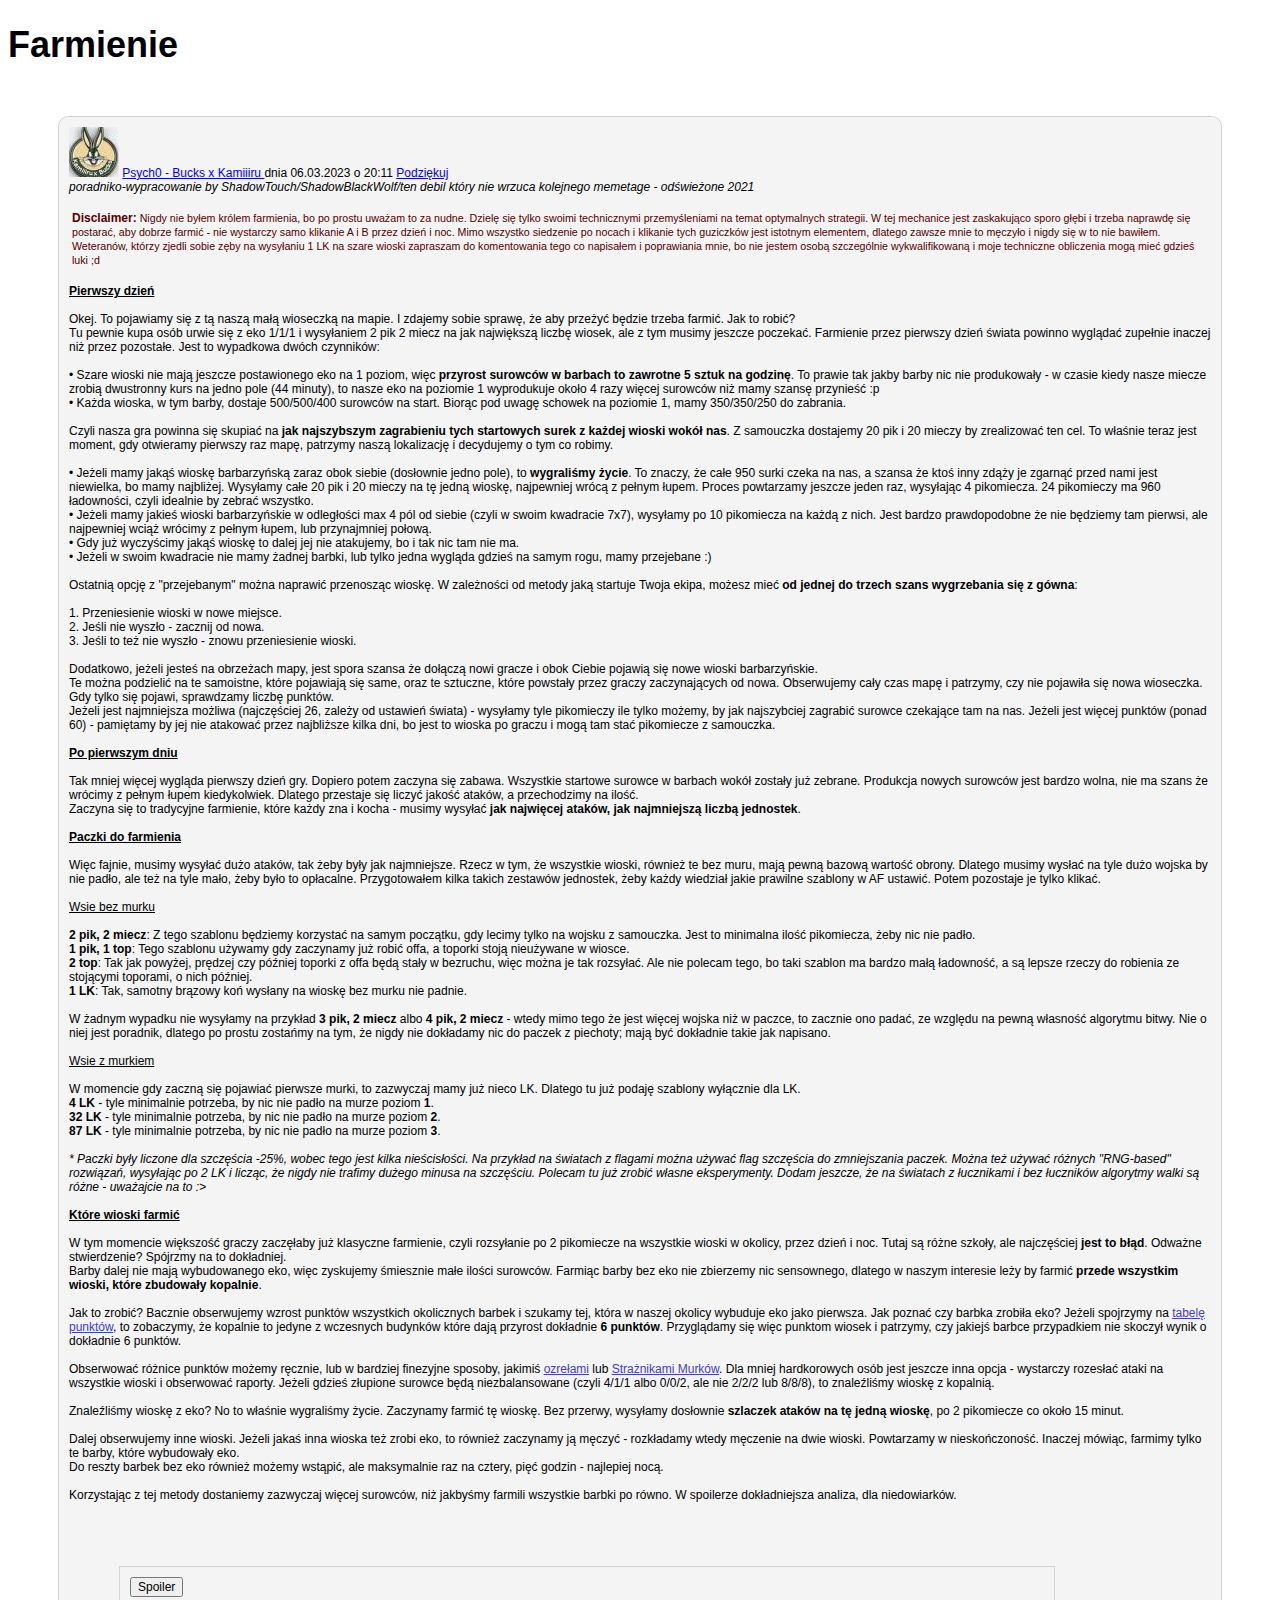
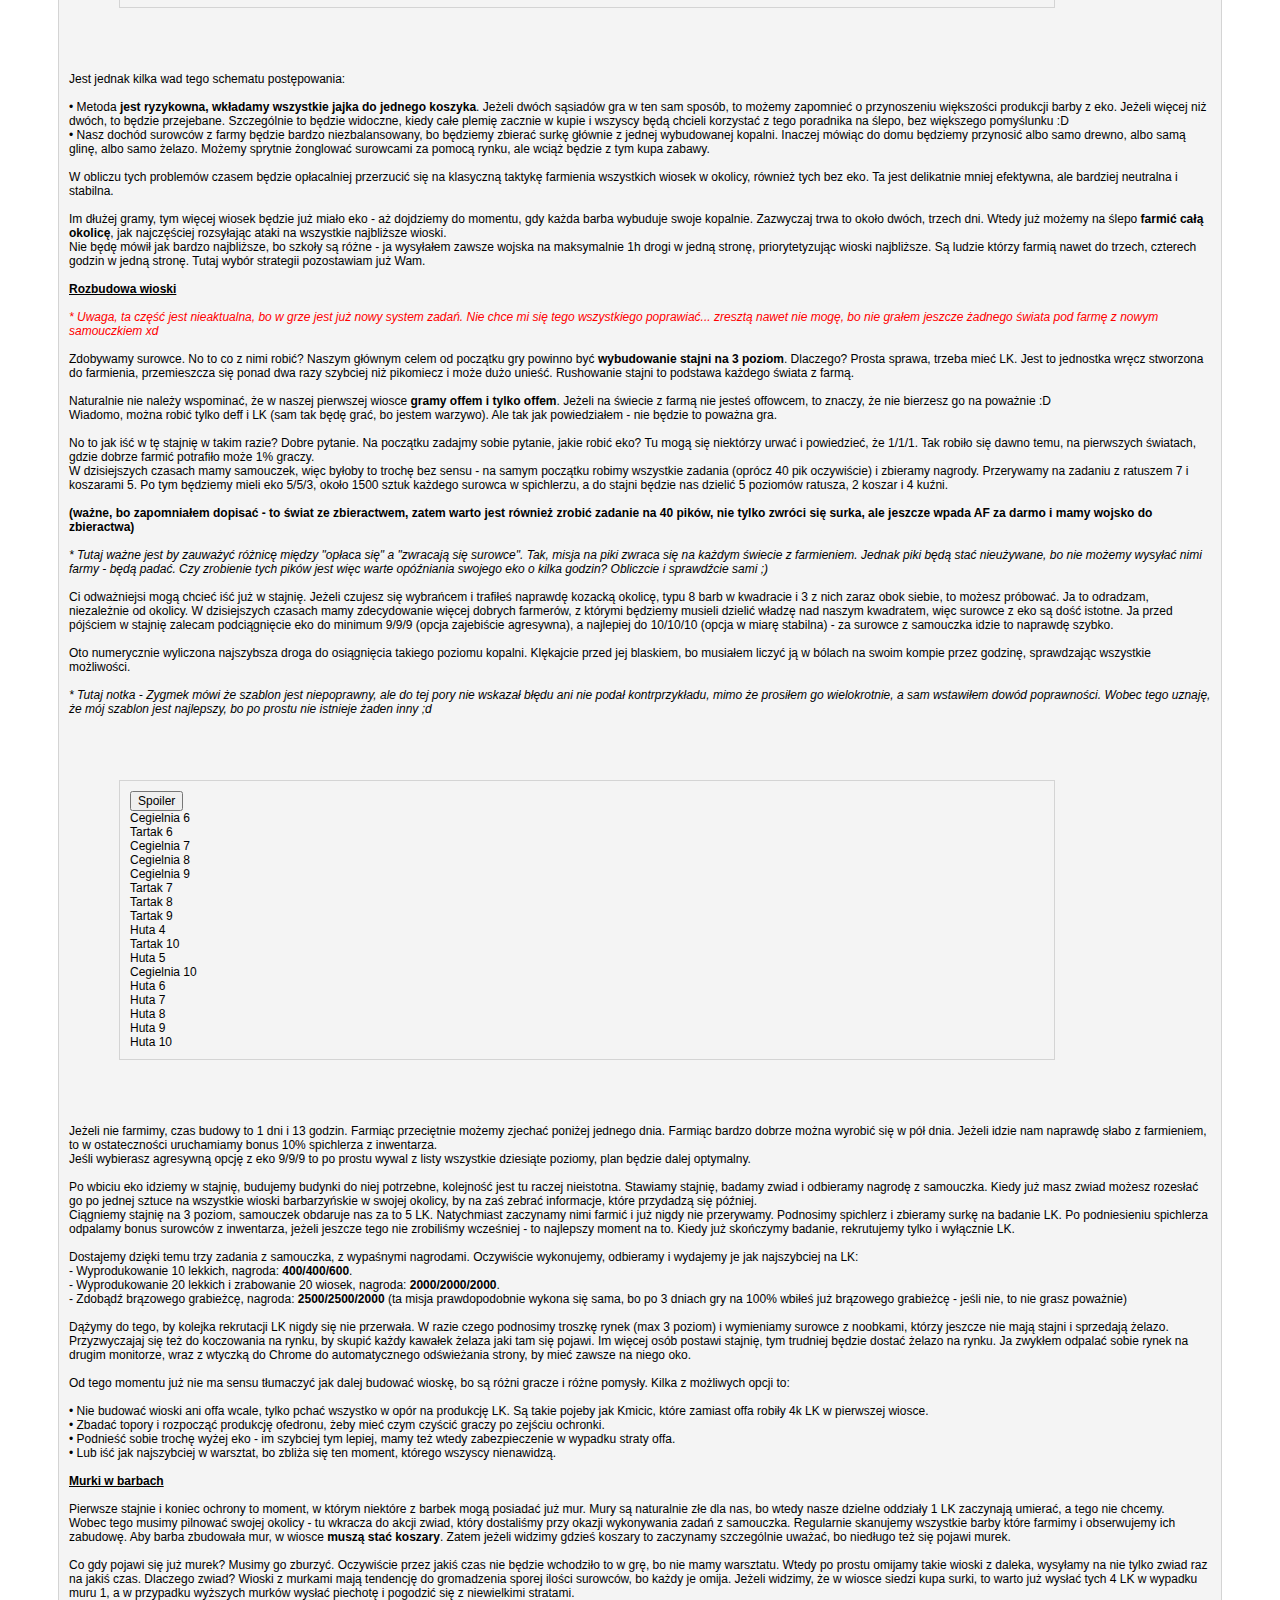
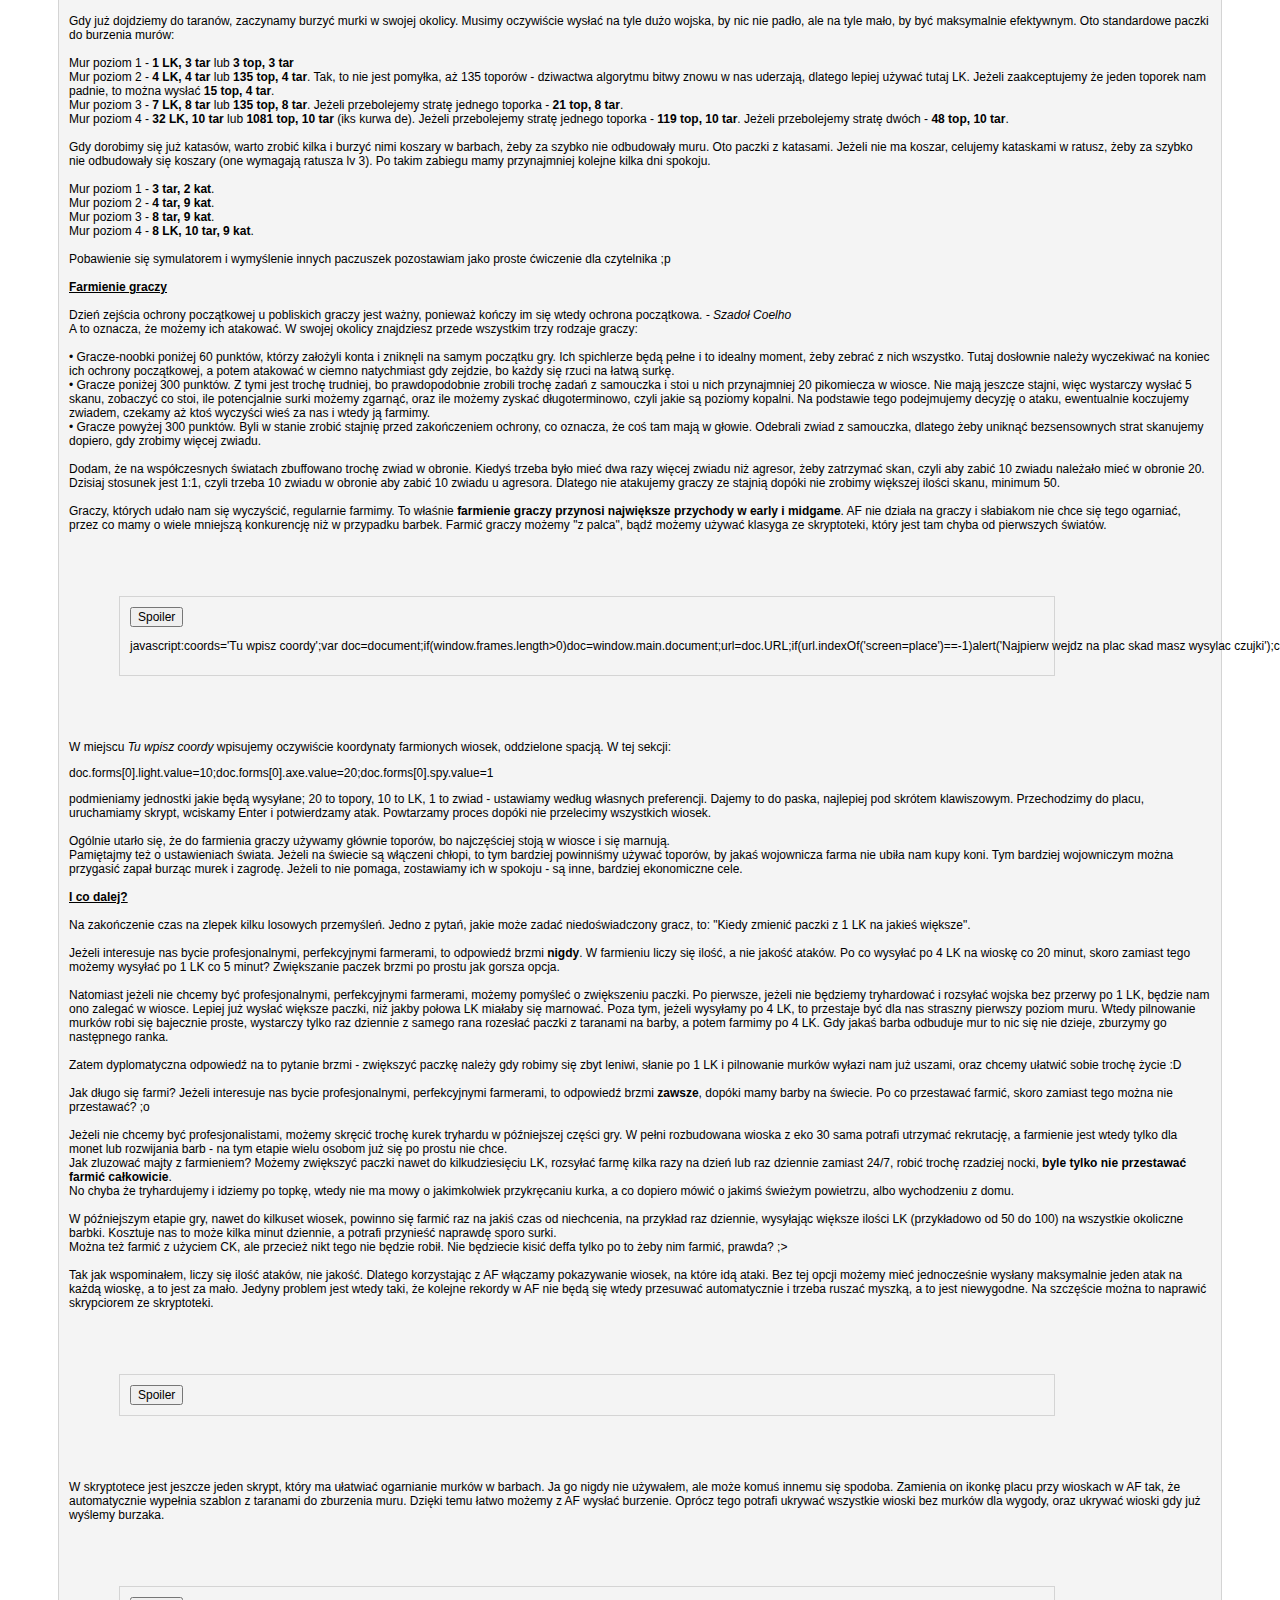
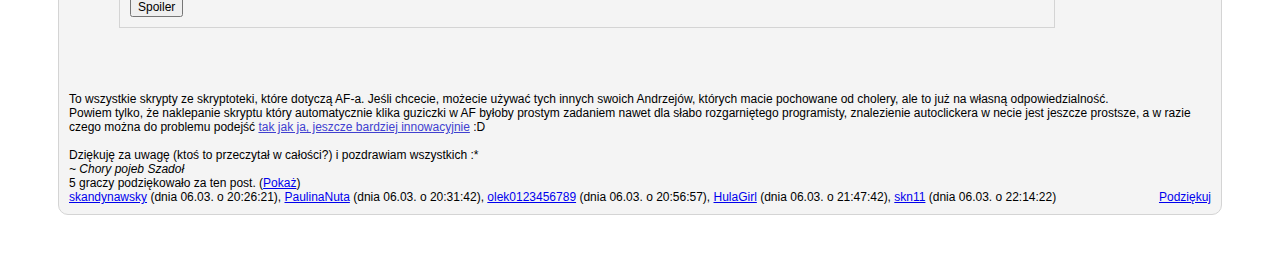
==== farmienie.html @ e1f697ee "kradzione" ====
<!DOCTYPE html>
<html
	class=" js flexbox history draganddrop borderimage textshadow cssanimations localstorage sessionstorage filereader json performance">

<head>


	<style>
		h1 {
			font-size: 36px;
		}

		* {
			font-family: Verdana, Arial, Helvetica, sans-serif;
			font-size: 12px;
		}

		.post {
			margin: 0px 0px 10px 0px;
			padding: 0px;
			border: 1px solid #d4d4d4;
			background-color: #f4f4f4;
			margin: 50px;
			padding: 10px;
			border-radius: 10px;
		}

		.spoiler {
			margin: 0px 0px 10px 0px;
			padding: 0px;
			border: 1px solid #d4d4d4;
			background-color: #f4f4f4;
			margin: 50px;
			padding: 10px;
			width: 80%;
			overflow-wrap: break-word;
		}

		@media only screen and (max-width: 600px) {
			* {
				font-family: Verdana, Arial, Helvetica, sans-serif;
				font-size: 12px;
			}

			.post {
				margin: 0px 0px 10px 0px;
				padding: 0px;
				border: 1px solid #d4d4d4;
				background-color: #f4f4f4;
				margin: 5px;
				padding: 1px;
				border-radius: 10px;
				word-wrap: break-word;
			}
	</style>

	<script>
		function toggle_spoiler(e) { var t = e.parentNode.getElementsByTagName("div")[0].getElementsByTagName("span")[0].style.display; e.parentNode.getElementsByTagName("div")[0].getElementsByTagName("span")[0].style.display = "none" == t ? "block" : "none" }
	</script>

	<h1>Farmienie</h1>

	<div class="post"><a name="9807"></a>
		<div class="igmline">
			<span class="postheader_left">
				<img src="farmienie_files/591762_thumb.jpg" alt="" class="userimage-tiny">
				<a href="https://pl187.plemiona.pl/game.php?village=13836&amp;screen=info_player&amp;id=848955783"
					target="_blank">
					Psych0 - Bucks x Kamiiiru
				</a> <span class="igmline-date">dnia 06.03.2023 o 20:11</span>
			</span>
			<span class="postheader_right">

				<a
					href="https://pl187.plemiona.pl/game.php?village=13836&amp;screen=forum&amp;screenmode=view_thread&amp;thread_id=1365&amp;action=thank_post&amp;post_id=9807&amp;page=0&amp;h=616a33aa&amp;h=616a33aa">Podziękuj</a>
			</span>
			<div style="clear:both;"></div>
		</div>
		<div class="text"><span style="font-size:8pt"><i>poradniko-wypracowanie by ShadowTouch/ShadowBlackWolf/ten debil
					który nie wrzuca kolejnego memetage - odświeżone 2021</i></span><br>
			<br>
			<table class="vis bbcodetable">
				<tbody>
					<tr>
						<td><span style="color: rgb(85, 0, 0); --darkreader-inline-color: #a4a19b;"
								data-darkreader-inline-color=""><span style="font-size:8pt"><b>Disclaimer:</b>
									Nigdy nie byłem królem farmienia, bo po prostu uważam to za nudne.
									Dzielę się tylko swoimi technicznymi przemyśleniami na temat optymalnych
									strategii. W tej mechanice jest zaskakująco sporo głębi i trzeba
									naprawdę się postarać, aby dobrze farmić - nie wystarczy samo klikanie A
									i B przez dzień i noc. Mimo wszystko siedzenie po nocach i klikanie
									tych guziczków jest istotnym elementem, dlatego zawsze mnie to męczyło i
									nigdy się w to nie bawiłem.<br>
									Weteranów, którzy zjedli sobie zęby na wysyłaniu 1 LK na szare wioski
									zapraszam do komentowania tego co napisałem i poprawiania mnie, bo nie
									jestem osobą szczególnie wykwalifikowaną i moje techniczne obliczenia
									mogą mieć gdzieś luki ;d</span></span></td>
					</tr>
				</tbody>
			</table><br>
			<b><u>Pierwszy dzień</u></b><br>
			<br>
			Okej. To pojawiamy się z tą naszą małą wioseczką na mapie. I zdajemy
			sobie sprawę, że aby przeżyć będzie trzeba farmić. Jak to robić?<br>
			Tu pewnie kupa osób urwie się z eko 1/1/1 i wysyłaniem 2 pik 2 miecz na
			jak największą liczbę wiosek, ale z tym musimy jeszcze poczekać.
			Farmienie przez pierwszy dzień świata powinno wyglądać zupełnie inaczej
			niż przez pozostałe. Jest to wypadkowa dwóch czynników:<br>
			<br>
			• Szare wioski nie mają jeszcze postawionego eko na 1 poziom, więc <b>przyrost surowców w barbach to
				zawrotne 5
				sztuk na godzinę</b>.
			To prawie tak jakby barby nic nie produkowały - w czasie kiedy nasze
			miecze zrobią dwustronny kurs na jedno pole (44 minuty), to nasze eko na
			poziomie 1 wyprodukuje około 4 razy więcej surowców niż mamy szansę
			przynieść :p<br>
			• Każda wioska, w tym barby, dostaje 500/500/400 surowców na start.
			Biorąc pod uwagę schowek na poziomie 1, mamy 350/350/250 do zabrania.<br>
			<br>
			Czyli nasza gra powinna się skupiać na <b>jak najszybszym zagrabieniu tych startowych surek z każdej wioski
				wokół nas</b>.
			Z samouczka dostajemy 20 pik i 20 mieczy by zrealizować ten cel. To
			właśnie teraz jest moment, gdy otwieramy pierwszy raz mapę, patrzymy
			naszą lokalizację i decydujemy o tym co robimy.<br>
			<br>
			• Jeżeli mamy jakąś wioskę barbarzyńską zaraz obok siebie (dosłownie jedno pole), to <b>wygraliśmy
				życie</b>.
			To znaczy, że całe 950 surki czeka na nas, a szansa że ktoś inny zdąży
			je zgarnąć przed nami jest niewielka, bo mamy najbliżej. Wysyłamy całe
			20 pik i 20 mieczy na tę jedną wioskę, najpewniej wrócą z pełnym łupem.
			Proces powtarzamy jeszcze jeden raz, wysyłając 4 pikomiecza. 24
			pikomieczy ma 960 ładowności, czyli idealnie by zebrać wszystko. <br>
			• Jeżeli mamy jakieś wioski barbarzyńskie w odległości max 4 pól od
			siebie (czyli w swoim kwadracie 7x7), wysyłamy po 10 pikomiecza na każdą
			z nich. Jest bardzo prawdopodobne że nie będziemy tam pierwsi, ale
			najpewniej wciąż wrócimy z pełnym łupem, lub przynajmniej połową.<br>
			• Gdy już wyczyścimy jakąś wioskę to dalej jej nie atakujemy, bo i tak nic tam nie ma.<br>
			• Jeżeli w swoim kwadracie nie mamy żadnej barbki, lub tylko jedna wygląda gdzieś na samym rogu, mamy
			przejebane
			:)<br>
			<br>
			Ostatnią opcję z "przejebanym" można naprawić przenosząc wioskę. W zależności od metody jaką startuje Twoja
			ekipa, możesz mieć <b>od jednej do trzech szans wygrzebania się z gówna</b>:<br>
			<br>
			1. Przeniesienie wioski w nowe miejsce.<br>
			2. Jeśli nie wyszło - zacznij od nowa.<br>
			3. Jeśli to też nie wyszło - znowu przeniesienie wioski.<br>
			<br>
			Dodatkowo, jeżeli jesteś na obrzeżach mapy, jest spora szansa że dołączą
			nowi gracze i obok Ciebie pojawią się nowe wioski barbarzyńskie.<br>
			Te można podzielić na te samoistne, które pojawiają się same, oraz te
			sztuczne, które powstały przez graczy zaczynających od nowa. Obserwujemy
			cały czas mapę i patrzymy, czy nie pojawiła się nowa wioseczka. Gdy
			tylko się pojawi, sprawdzamy liczbę punktów.<br>
			Jeżeli jest najmniejsza możliwa (najczęściej 26, zależy od ustawień
			świata) - wysyłamy tyle pikomieczy ile tylko możemy, by jak najszybciej
			zagrabić surowce czekające tam na nas. Jeżeli jest więcej punktów (ponad
			60) - pamiętamy by jej nie atakować przez najbliższe kilka dni, bo jest
			to wioska po graczu i mogą tam stać pikomiecze z samouczka.<br>
			<br>
			<b><u>Po pierwszym dniu</u></b><br>
			<br>
			Tak mniej więcej wygląda pierwszy dzień gry. Dopiero potem zaczyna się
			zabawa. Wszystkie startowe surowce w barbach wokół zostały już zebrane.
			Produkcja nowych surowców jest bardzo wolna, nie ma szans że wrócimy z
			pełnym łupem kiedykolwiek. Dlatego przestaje się liczyć jakość ataków, a
			przechodzimy na ilość.<br>
			Zaczyna się to tradycyjne farmienie, które każdy zna i kocha - musimy wysyłać <b>jak najwięcej ataków, jak
				najmniejszą liczbą jednostek</b>.<br>
			<br>
			<b><u>Paczki do farmienia</u></b><br>
			<br>
			Więc fajnie, musimy wysyłać dużo ataków, tak żeby były jak najmniejsze.
			Rzecz w tym, że wszystkie wioski, również te bez muru, mają pewną bazową
			wartość obrony. Dlatego musimy wysłać na tyle dużo wojska by nie padło,
			ale też na tyle mało, żeby było to opłacalne. Przygotowałem kilka
			takich zestawów jednostek, żeby każdy wiedział jakie prawilne szablony w
			AF ustawić. Potem pozostaje je tylko klikać.<br>
			<br>
			<u>Wsie bez murku</u><br>
			<br>
			<b>2 pik, 2 miecz</b>: Z tego szablonu będziemy korzystać na samym
			początku, gdy lecimy tylko na wojsku z samouczka. Jest to minimalna
			ilość pikomiecza, żeby nic nie padło.<br>
			<b>1 pik, 1 top</b>: Tego szablonu używamy gdy zaczynamy już robić offa, a toporki stoją nieużywane w
			wiosce.<br>
			<b>2 top</b>: Tak jak powyżej, prędzej czy później toporki z offa będą
			stały w bezruchu, więc można je tak rozsyłać. Ale nie polecam tego, bo
			taki szablon ma bardzo małą ładowność, a są lepsze rzeczy do robienia ze
			stojącymi toporami, o nich później.<br>
			<b>1 LK</b>: Tak, samotny brązowy koń wysłany na wioskę bez murku nie padnie.<br>
			<br>
			W żadnym wypadku nie wysyłamy na przykład <b>3 pik, 2 miecz</b> albo <b>4 pik, 2 miecz</b>
			- wtedy mimo tego że jest więcej wojska niż w paczce, to zacznie ono
			padać, ze względu na pewną własność algorytmu bitwy. Nie o niej jest
			poradnik, dlatego po prostu zostańmy na tym, że nigdy nie dokładamy nic
			do paczek z piechoty; mają być dokładnie takie jak napisano. <br>
			<br>
			<u>Wsie z murkiem</u><br>
			<br>
			W momencie gdy zaczną się pojawiać pierwsze murki, to zazwyczaj mamy już
			nieco LK. Dlatego tu już podaję szablony wyłącznie dla LK.<br>
			<b>4 LK</b> - tyle minimalnie potrzeba, by nic nie padło na murze poziom <b>1</b>.<br>
			<b>32 LK</b> - tyle minimalnie potrzeba, by nic nie padło na murze poziom <b>2</b>.<br>
			<b>87 LK</b> - tyle minimalnie potrzeba, by nic nie padło na murze poziom <b>3</b>.<br>
			<br>
			<span style="font-size:8pt"><i>* Paczki były liczone dla szczęścia -25%,
					wobec tego jest kilka nieścisłości. Na przykład na światach z flagami
					można używać flag szczęścia do zmniejszania paczek. Można też używać
					różnych "RNG-based" rozwiązań, wysyłając po 2 LK i licząc, że nigdy nie
					trafimy dużego minusa na szczęściu. Polecam tu już zrobić własne
					eksperymenty. Dodam jeszcze, że na światach z łucznikami i bez łuczników
					algorytmy walki są różne - uważajcie na to :&gt;</i></span><br>
			<br>
			<b><u>Które wioski farmić</u></b><br>
			<br>
			W tym momencie większość graczy zaczęłaby już klasyczne farmienie, czyli
			rozsyłanie po 2 pikomiecze na wszystkie wioski w okolicy, przez dzień i
			noc. Tutaj są różne szkoły, ale najczęściej <b>jest to błąd</b>. Odważne stwierdzenie? Spójrzmy na to
			dokładniej.<br>
			Barby dalej nie mają wybudowanego eko, więc zyskujemy śmiesznie małe
			ilości surowców. Farmiąc barby bez eko nie zbierzemy nic sensownego,
			dlatego w naszym interesie leży by farmić <b>przede wszystkim wioski, które zbudowały kopalnie</b>.<br>
			<br>
			Jak to zrobić? Bacznie obserwujemy wzrost punktów wszystkich okolicznych
			barbek i szukamy tej, która w naszej okolicy wybuduje eko jako
			pierwsza. Jak poznać czy barbka zrobiła eko? Jeżeli spojrzymy na <a
				style="color: rgb(64, 64, 208); --darkreader-inline-color: #4066aa;"
				href="https://www.plemiona.pl/page/redir?u=[base64]"
				target="_blank" referrerpolicy="no-referrer" data-darkreader-inline-color="">tabelę punktów</a>, to
			zobaczymy, że kopalnie to jedyne z wczesnych budynków które dają przyrost dokładnie <b>6 punktów</b>.
			Przyglądamy się więc punktom wiosek i patrzymy, czy jakiejś barbce przypadkiem nie skoczył wynik o dokładnie
			6
			punktów.<br>
			<br>
			Obserwować różnice punktów możemy ręcznie, lub w bardziej finezyjne sposoby, jakimiś <a
				style="color: rgb(64, 64, 208); --darkreader-inline-color: #4066aa;"
				href="https://www.plemiona.pl/page/redir?u=[base64]"
				target="_blank" referrerpolicy="no-referrer" data-darkreader-inline-color="">ozrełami</a> lub <a
				style="color: rgb(64, 64, 208); --darkreader-inline-color: #4066aa;"
				href="https://www.plemiona.pl/page/redir?u=[base64]"
				target="_blank" referrerpolicy="no-referrer" data-darkreader-inline-color="">Strażnikami Murków</a>.
			Dla mniej hardkorowych osób jest jeszcze inna opcja - wystarczy
			rozesłać ataki na wszystkie wioski i obserwować raporty. Jeżeli gdzieś
			złupione surowce będą niezbalansowane (czyli 4/1/1 albo 0/0/2, ale nie
			2/2/2 lub 8/8/8), to znaleźliśmy wioskę z kopalnią.<br>
			<br>
			Znaleźliśmy wioskę z eko? No to właśnie wygraliśmy życie. Zaczynamy farmić tę wioskę. Bez przerwy, wysyłamy
			dosłownie <b>szlaczek ataków na tę jedną wioskę</b>, po 2 pikomiecze co około 15 minut.<br>
			<br>
			Dalej obserwujemy inne wioski. Jeżeli jakaś inna wioska też zrobi eko,
			to również zaczynamy ją męczyć - rozkładamy wtedy męczenie na dwie
			wioski. Powtarzamy w nieskończoność. Inaczej mówiąc, farmimy tylko te
			barby, które wybudowały eko.<br>
			Do reszty barbek bez eko również możemy wstąpić, ale maksymalnie raz na cztery, pięć godzin - najlepiej
			nocą.<br>
			<br>
			Korzystając z tej metody dostaniemy zazwyczaj więcej surowców, niż
			jakbyśmy farmili wszystkie barbki po równo. W spoilerze dokładniejsza
			analiza, dla niedowiarków.<br>
			<br>
			<div class="spoiler"><input type="button" value="Spoiler" onclick="toggle_spoiler(this)">
				<div><span style="display:none">Załóżmy cztery wioski w odległościach 1, 2, 3, 4, gdzie wioska odległa o
						2
						pola zbudowała tartak na 1 poziom.<br>
						<br>
						Weźmy tradycyjny sposób farmienia z AFa, gdzie wysyłamy ataki na
						wszystkie z tych wiosek, w obie strony. Załóżmy dość optymistycznie, że
						każdy z naszych ataków przynosi produkcję z 30 minut w każdej z tych
						wiosek. W ciągu godziny możemy zrobić:<br>
						1,36 kursów na wioskę odl. 1, z produkcją 5/5/5, każdy z nich zbiera: 2,5/2,5/2,5<br>
						0,68 kursów na wioskę odl. 2, z produkcją 30/5/5, każdy z nich zbiera: 15/2,5/2,5<br>
						0,45 kursów na wioskę odl. 3, z produkcją 5/5/5, każdy z nich zbiera: 2,5/2,5/2,5<br>
						0,34 kursów na wioskę odl. 4, z produkcją 5/5/5, każdy z nich zbiera: 2,5/2,5/2,5<br>
						Oszczędzę wszystkim liczenia i powiem, że na godzinę dostajemy dodatkowe surowce: <b>około 16
							drewna, 7 gliny, 7 żelaza</b> - łącznie 30 surowców.<br>
						<br>
						Weźmy Szadołowy, niesamowity sposób farmienia, gdzie wysyłamy paczki 2/2
						na jedną wioskę, tę która zrobiła eko. Załóżmy, że nasz ciąg ataków
						idzie nieprzerwanie, co 15 minut. Inni mogą wejść atakami przed nami,
						ale ponieważ nasze ataki są częstsze, to jest na to mniejsza szansa -
						załóżmy, że 80% produkcji wioski przynosimy do domu.<br>
						30*0.8 = 24, 5*0.8 = 4<br>
						Czyli zbieramy na godzinę <b>około 24 drewna, 4 gliny, 4 żelaza</b> - łącznie 32 surowców.<br>
						<br>
						Różnica nie wydaje się powalająca, dopóki nie zdamy sobie sprawy, że:<br>
						• Pierwsze obliczenia zrobiliśmy w naprawdę optymistycznym przypadku.
						Wiele z ataków będzie wracało pustych. Metoda z męczeniem jednej wioski
						nie ma takiego problemu, bo ataki są na tyle częste, że zgarniamy
						zdecydowaną większość produkcji.<br>
						• To w ciągu godziny. W przeliczeniu na dzień wychodzi nam 720 vs 768,
						czyli tak jakbyśmy w ciągu dnia dostali dodatkową godzinę z hakiem
						farmienia. Za tyle surki to sobie można życie od nowa ułożyć.<br>
						• Im więcej wiosek z eko farmimy w ten sposób, tym większa zrobi się różnica.</span></div>
			</div><br>
			Jest jednak kilka wad tego schematu postępowania:<br>
			<br>
			• Metoda <b>jest ryzykowna, wkładamy wszystkie jajka do jednego koszyka</b>.
			Jeżeli dwóch sąsiadów gra w ten sam sposób, to możemy zapomnieć o
			przynoszeniu większości produkcji barby z eko. Jeżeli więcej niż dwóch,
			to będzie przejebane. Szczególnie to będzie widoczne, kiedy całe plemię
			zacznie w kupie i wszyscy będą chcieli korzystać z tego poradnika na
			ślepo, bez większego pomyślunku :D<br>
			• Nasz dochód surowców z farmy będzie bardzo niezbalansowany, bo
			będziemy zbierać surkę głównie z jednej wybudowanej kopalni. Inaczej
			mówiąc do domu będziemy przynosić albo samo drewno, albo samą glinę,
			albo samo żelazo. Możemy sprytnie żonglować surowcami za pomocą rynku,
			ale wciąż będzie z tym kupa zabawy.<br>
			<br>
			W obliczu tych problemów czasem będzie opłacalniej przerzucić się na
			klasyczną taktykę farmienia wszystkich wiosek w okolicy, również tych
			bez eko. Ta jest delikatnie mniej efektywna, ale bardziej neutralna i
			stabilna.<br>
			<br>
			Im dłużej gramy, tym więcej wiosek będzie już miało eko - aż dojdziemy
			do momentu, gdy każda barba wybuduje swoje kopalnie. Zazwyczaj trwa to
			około dwóch, trzech dni. Wtedy już możemy na ślepo <b>farmić całą okolicę</b>, jak najczęściej rozsyłając
			ataki
			na wszystkie najbliższe wioski.<br>
			Nie będę mówił jak bardzo najbliższe, bo szkoły są różne - ja wysyłałem
			zawsze wojska na maksymalnie 1h drogi w jedną stronę, priorytetyzując
			wioski najbliższe. Są ludzie którzy farmią nawet do trzech, czterech
			godzin w jedną stronę. Tutaj wybór strategii pozostawiam już Wam.<br>
			<br>
			<b><u>Rozbudowa wioski</u></b><br>
			<br>
			<span style="font-size:8pt"><span style="color: red; --darkreader-inline-color: #cc1515;"
					data-darkreader-inline-color=""><i>* Uwaga, ta część
						jest nieaktualna, bo w grze jest już nowy system zadań. Nie chce mi się
						tego wszystkiego poprawiać... zresztą nawet nie mogę, bo nie grałem
						jeszcze żadnego świata pod farmę z nowym samouczkiem xd</i></span></span><br>
			<br>
			Zdobywamy surowce. No to co z nimi robić? Naszym głównym celem od początku gry powinno być <b>wybudowanie
				stajni
				na 3 poziom</b>.
			Dlaczego? Prosta sprawa, trzeba mieć LK. Jest to jednostka wręcz
			stworzona do farmienia, przemieszcza się ponad dwa razy szybciej niż
			pikomiecz i może dużo unieść. Rushowanie stajni to podstawa każdego
			świata z farmą.<br>
			<br>
			Naturalnie nie należy wspominać, że w naszej pierwszej wiosce <b>gramy offem i tylko offem</b>. Jeżeli na
			świecie z farmą nie jesteś offowcem, to znaczy, że nie bierzesz go na poważnie :D<br>
			Wiadomo, można robić tylko deff i LK (sam tak będę grać, bo jestem
			warzywo). Ale tak jak powiedziałem - nie będzie to poważna gra.<br>
			<br>
			No to jak iść w tę stajnię w takim razie? Dobre pytanie. Na początku
			zadajmy sobie pytanie, jakie robić eko? Tu mogą się niektórzy urwać i
			powiedzieć, że 1/1/1. Tak robiło się dawno temu, na pierwszych światach,
			gdzie dobrze farmić potrafiło może 1% graczy.<br>
			W dzisiejszych czasach mamy samouczek, więc byłoby to trochę bez sensu -
			na samym początku robimy wszystkie zadania (oprócz 40 pik oczywiście) i
			zbieramy nagrody. Przerywamy na zadaniu z ratuszem 7 i koszarami 5. Po
			tym będziemy mieli eko 5/5/3, około 1500 sztuk każdego surowca w
			spichlerzu, a do stajni będzie nas dzielić 5 poziomów ratusza, 2 koszar i
			4 kuźni.<br>
			<br>
			<b>(ważne, bo zapomniałem dopisać - to świat ze zbieractwem, zatem warto
				jest również zrobić zadanie na 40 pików, nie tylko zwróci się surka,
				ale jeszcze wpada AF za darmo i mamy wojsko do zbieractwa)</b><br>
			<br>
			<span style="font-size:8pt"><i>* Tutaj ważne jest by zauważyć różnicę
					między "opłaca się" a "zwracają się surowce". Tak, misja na piki zwraca
					się na każdym świecie z farmieniem. Jednak piki będą stać nieużywane, bo
					nie możemy wysyłać nimi farmy - będą padać. Czy zrobienie tych pików
					jest więc warte opóźniania swojego eko o kilka godzin? Obliczcie i
					sprawdźcie sami ;)</i></span><br>
			<br>
			Ci odważniejsi mogą chcieć iść już w stajnię. Jeżeli czujesz się
			wybrańcem i trafiłeś naprawdę kozacką okolicę, typu 8 barb w kwadracie i
			3 z nich zaraz obok siebie, to możesz próbować. Ja to odradzam,
			niezależnie od okolicy. W dzisiejszych czasach mamy zdecydowanie więcej
			dobrych farmerów, z którymi będziemy musieli dzielić władzę nad naszym
			kwadratem, więc surowce z eko są dość istotne. Ja przed pójściem w
			stajnię zalecam podciągnięcie eko do minimum 9/9/9 (opcja zajebiście
			agresywna), a najlepiej do 10/10/10 (opcja w miarę stabilna) - za
			surowce z samouczka idzie to naprawdę szybko.<br>
			<br>
			Oto numerycznie wyliczona najszybsza droga do osiągnięcia takiego
			poziomu kopalni. Klękajcie przed jej blaskiem, bo musiałem liczyć ją w
			bólach na swoim kompie przez godzinę, sprawdzając wszystkie możliwości.<br>
			<br>
			<span style="font-size:8pt"><i>* Tutaj notka - Zygmek mówi że szablon
					jest niepoprawny, ale do tej pory nie wskazał błędu ani nie podał
					kontrprzykładu, mimo że prosiłem go wielokrotnie, a sam wstawiłem dowód
					poprawności. Wobec tego uznaję, że mój szablon jest najlepszy, bo po
					prostu nie istnieje żaden inny ;d</i></span><br>
			<br>
			<div class="spoiler"><input type="button" value="Spoiler" onclick="toggle_spoiler(this)">
				<div><span style="display: block;">Cegielnia 6<br>
						Tartak 6<br>
						Cegielnia 7<br>
						Cegielnia 8<br>
						Cegielnia 9<br>
						Tartak 7<br>
						Tartak 8<br>
						Tartak 9<br>
						Huta 4<br>
						Tartak 10<br>
						Huta 5<br>
						Cegielnia 10<br>
						Huta 6<br>
						Huta 7<br>
						Huta 8<br>
						Huta 9<br>
						Huta 10</span></div>
			</div><br>
			Jeżeli nie farmimy, czas budowy to 1 dni i 13 godzin. Farmiąc
			przeciętnie możemy zjechać poniżej jednego dnia. Farmiąc bardzo dobrze
			można wyrobić się w pół dnia. Jeżeli idzie nam naprawdę słabo z
			farmieniem, to w ostateczności uruchamiamy bonus 10% spichlerza z
			inwentarza.<br>
			Jeśli wybierasz agresywną opcję z eko 9/9/9 to po prostu wywal z listy wszystkie dziesiąte poziomy, plan
			będzie
			dalej optymalny.<br>
			<br>
			Po wbiciu eko idziemy w stajnię, budujemy budynki do niej potrzebne,
			kolejność jest tu raczej nieistotna. Stawiamy stajnię, badamy zwiad i
			odbieramy nagrodę z samouczka. Kiedy już masz zwiad możesz rozesłać go
			po jednej sztuce na wszystkie wioski barbarzyńskie w swojej okolicy, by
			na zaś zebrać informacje, które przydadzą się później.<br>
			Ciągniemy stajnię na 3 poziom, samouczek obdaruje nas za to 5 LK.
			Natychmiast zaczynamy nimi farmić i już nigdy nie przerywamy. Podnosimy
			spichlerz i zbieramy surkę na badanie LK. Po podniesieniu spichlerza
			odpalamy bonus surowców z inwentarza, jeżeli jeszcze tego nie zrobiliśmy
			wcześniej - to najlepszy moment na to. Kiedy już skończymy badanie,
			rekrutujemy tylko i wyłącznie LK. <br>
			<br>
			Dostajemy dzięki temu trzy zadania z samouczka, z wypaśnymi nagrodami.
			Oczywiście wykonujemy, odbieramy i wydajemy je jak najszybciej na LK:<br>
			- Wyprodukowanie 10 lekkich, nagroda: <b>400/400/600</b>.<br>
			- Wyprodukowanie 20 lekkich i zrabowanie 20 wiosek, nagroda: <b>2000/2000/2000</b>.<br>
			- Zdobądź brązowego grabieżcę, nagroda: <b>2500/2500/2000</b> (ta misja
			prawdopodobnie wykona się sama, bo po 3 dniach gry na 100% wbiłeś już
			brązowego grabieżcę - jeśli nie, to nie grasz poważnie)<br>
			<br>
			Dążymy do tego, by kolejka rekrutacji LK nigdy się nie przerwała. W
			razie czego podnosimy troszkę rynek (max 3 poziom) i wymieniamy surowce z
			noobkami, którzy jeszcze nie mają stajni i sprzedają żelazo. <br>
			Przyzwyczajaj się też do koczowania na rynku, by skupić każdy kawałek
			żelaza jaki tam się pojawi. Im więcej osób postawi stajnię, tym trudniej
			będzie dostać żelazo na rynku. Ja zwykłem odpalać sobie rynek na drugim
			monitorze, wraz z wtyczką do Chrome do automatycznego odświeżania
			strony, by mieć zawsze na niego oko.<br>
			<br>
			Od tego momentu już nie ma sensu tłumaczyć jak dalej budować wioskę, bo
			są różni gracze i różne pomysły. Kilka z możliwych opcji to:<br>
			<br>
			• Nie budować wioski ani offa wcale, tylko pchać wszystko w opór na
			produkcję LK. Są takie pojeby jak Kmicic, które zamiast offa robiły 4k
			LK w pierwszej wiosce.<br>
			• Zbadać topory i rozpocząć produkcję ofedronu, żeby mieć czym czyścić graczy po zejściu ochronki.<br>
			• Podnieść sobie trochę wyżej eko - im szybciej tym lepiej, mamy też wtedy zabezpieczenie w wypadku straty
			offa.<br>
			• Lub iść jak najszybciej w warsztat, bo zbliża się ten moment, którego wszyscy nienawidzą.<br>
			<br>
			<u><b>Murki w barbach</b></u><br>
			<br>
			Pierwsze stajnie i koniec ochrony to moment, w którym niektóre z barbek
			mogą posiadać już mur. Mury są naturalnie złe dla nas, bo wtedy nasze
			dzielne oddziały 1 LK zaczynają umierać, a tego nie chcemy.<br>
			Wobec tego musimy pilnować swojej okolicy - tu wkracza do akcji zwiad,
			który dostaliśmy przy okazji wykonywania zadań z samouczka. Regularnie
			skanujemy wszystkie barby które farmimy i obserwujemy ich zabudowę. Aby
			barba zbudowała mur, w wiosce <b>muszą stać koszary</b>. Zatem jeżeli widzimy gdzieś koszary to zaczynamy
			szczególnie uważać, bo niedługo też się pojawi murek.<br>
			<br>
			Co gdy pojawi się już murek? Musimy go zburzyć. Oczywiście przez jakiś
			czas nie będzie wchodziło to w grę, bo nie mamy warsztatu. Wtedy po
			prostu omijamy takie wioski z daleka, wysyłamy na nie tylko zwiad raz na
			jakiś czas. Dlaczego zwiad? Wioski z murkami mają tendencję do
			gromadzenia sporej ilości surowców, bo każdy je omija. Jeżeli widzimy,
			że w wiosce siedzi kupa surki, to warto już wysłać tych 4 LK w wypadku
			muru 1, a w przypadku wyższych murków wysłać piechotę i pogodzić się z
			niewielkimi stratami.<br>
			<br>
			Gdy już dojdziemy do taranów, zaczynamy burzyć murki w swojej okolicy.
			Musimy oczywiście wysłać na tyle dużo wojska, by nic nie padło, ale na
			tyle mało, by być maksymalnie efektywnym. Oto standardowe paczki do
			burzenia murów:<br>
			<br>
			Mur poziom 1 - <b>1 LK, 3 tar</b> lub <b>3 top, 3 tar</b><br>
			Mur poziom 2 - <b>4 LK, 4 tar</b> lub <b>135 top, 4 tar</b>. Tak, to nie
			jest pomyłka, aż 135 toporów - dziwactwa algorytmu bitwy znowu w nas
			uderzają, dlatego lepiej używać tutaj LK. Jeżeli zaakceptujemy że jeden
			toporek nam padnie, to można wysłać <b>15 top, 4 tar</b>.<br>
			Mur poziom 3 - <b>7 LK, 8 tar</b> lub <b>135 top, 8 tar</b>. Jeżeli przebolejemy stratę jednego toporka -
			<b>21
				top, 8 tar</b>.<br>
			Mur poziom 4 - <b>32 LK, 10 tar</b> lub <b>1081 top, 10 tar</b> (iks kurwa de). Jeżeli przebolejemy stratę
			jednego toporka - <b>119 top, 10 tar</b>. Jeżeli przebolejemy stratę dwóch - <b>48 top, 10 tar</b>.<br>
			<br>
			Gdy dorobimy się już katasów, warto zrobić kilka i burzyć nimi koszary w
			barbach, żeby za szybko nie odbudowały muru. Oto paczki z katasami.
			Jeżeli nie ma koszar, celujemy kataskami w ratusz, żeby za szybko nie
			odbudowały się koszary (one wymagają ratusza lv 3). Po takim zabiegu
			mamy przynajmniej kolejne kilka dni spokoju.<br>
			<br>
			Mur poziom 1 - <b>3 tar, 2 kat</b>.<br>
			Mur poziom 2 - <b>4 tar, 9 kat</b>.<br>
			Mur poziom 3 - <b>8 tar, 9 kat</b>.<br>
			Mur poziom 4 - <b>8 LK, 10 tar, 9 kat</b>.<br>
			<br>
			Pobawienie się symulatorem i wymyślenie innych paczuszek pozostawiam jako proste ćwiczenie dla czytelnika
			;p<br>
			<br>
			<u><b>Farmienie graczy</b></u><br>
			<br>
			Dzień zejścia ochrony początkowej u pobliskich graczy jest ważny, ponieważ kończy im się wtedy ochrona
			początkowa.<i> - Szadoł Coelho</i><br>
			A to oznacza, że możemy ich atakować. W swojej okolicy znajdziesz przede wszystkim trzy rodzaje graczy:<br>
			<br>
			• Gracze-noobki poniżej 60 punktów, którzy założyli konta i zniknęli na
			samym początku gry. Ich spichlerze będą pełne i to idealny moment, żeby
			zebrać z nich wszystko. Tutaj dosłownie należy wyczekiwać na koniec ich
			ochrony początkowej, a potem atakować w ciemno natychmiast gdy zejdzie,
			bo każdy się rzuci na łatwą surkę.<br>
			• Gracze poniżej 300 punktów. Z tymi jest trochę trudniej, bo
			prawdopodobnie zrobili trochę zadań z samouczka i stoi u nich
			przynajmniej 20 pikomiecza w wiosce. Nie mają jeszcze stajni, więc
			wystarczy wysłać 5 skanu, zobaczyć co stoi, ile potencjalnie surki
			możemy zgarnąć, oraz ile możemy zyskać długoterminowo, czyli jakie są
			poziomy kopalni. Na podstawie tego podejmujemy decyzję o ataku,
			ewentualnie koczujemy zwiadem, czekamy aż ktoś wyczyści wieś za nas i
			wtedy ją farmimy.<br>
			• Gracze powyżej 300 punktów. Byli w stanie zrobić stajnię przed
			zakończeniem ochrony, co oznacza, że coś tam mają w głowie. Odebrali
			zwiad z samouczka, dlatego żeby uniknąć bezsensownych strat skanujemy
			dopiero, gdy zrobimy więcej zwiadu.<br>
			<br>
			Dodam, że na współczesnych światach zbuffowano trochę zwiad w obronie.
			Kiedyś trzeba było mieć dwa razy więcej zwiadu niż agresor, żeby
			zatrzymać skan, czyli aby zabić 10 zwiadu należało mieć w obronie 20.
			Dzisiaj stosunek jest 1:1, czyli trzeba 10 zwiadu w obronie aby zabić 10
			zwiadu u agresora. Dlatego nie atakujemy graczy ze stajnią dopóki nie
			zrobimy większej ilości skanu, minimum 50.<br>
			<br>
			Graczy, których udało nam się wyczyścić, regularnie farmimy. To właśnie <b>farmienie graczy przynosi
				największe
				przychody w early i midgame</b>.
			AF nie działa na graczy i słabiakom nie chce się tego ogarniać, przez
			co mamy o wiele mniejszą konkurencję niż w przypadku barbek. Farmić
			graczy możemy "z palca", bądź możemy używać klasyga ze skryptoteki,
			który jest tam chyba od pierwszych światów.<br>
			<br>
			<div class="spoiler"><input type="button" value="Spoiler" onclick="toggle_spoiler(this)">
				<div><span style="display: block;">
						<pre
							style="position: relative;  overflow-wrap: break-word;">javascript:coords='Tu wpisz coordy';var doc=document;if(window.frames.length&gt;0)doc=window.main.document;url=doc.URL;if(url.indexOf('screen=place')==-1)alert('Najpierw wejdz na plac skad masz wysylac czujki');coords=coords.split(" ");index=0;pomocookie=document.cookie.match('(^|;) ?pomo=([^;]*)(;|$)');if(pomocookie!=null)index=parseInt(pomocookie[2]);if(index&gt;=coords.length)alert('To ostatnia wioska');if(index&gt;=coords.length)index=0;coords=coords[index];coords=coords.split("|");index=index+1;cookie_date=new Date(2029,11,11);document.cookie ="pomo="+index+";expires="+cookie_date.toGMTString ();doc.forms[0].x.value=coords[0];doc.forms[0].y.value=coords[1];doc.forms[0].light.value=10;doc.forms[0].axe.value=20;doc.forms[0].spy.value=1;doc.forms[0];javascript:document.forms[0]()  <div class="open_grepper_editor" data-title="Edit &amp; Save To Grepper"></div></pre>
					</span></div>
			</div><br>
			W miejscu <i>Tu wpisz coordy</i> wpisujemy oczywiście koordynaty farmionych wiosek, oddzielone spacją. W tej
			sekcji:
			<pre
				style="position: relative;">doc.forms[0].light.value=10;doc.forms[0].axe.value=20;doc.forms[0].spy.value=1<div class="open_grepper_editor" data-title="Edit &amp; Save To Grepper"></div></pre>
			podmieniamy
			jednostki jakie będą wysyłane; 20 to topory, 10 to LK, 1 to zwiad -
			ustawiamy według własnych preferencji. Dajemy to do paska, najlepiej pod
			skrótem klawiszowym. Przechodzimy do placu, uruchamiamy skrypt,
			wciskamy Enter i potwierdzamy atak. Powtarzamy proces dopóki nie
			przelecimy wszystkich wiosek.<br>
			<br>
			Ogólnie utarło się, że do farmienia graczy używamy głównie toporów, bo najczęściej stoją w wiosce i się
			marnują.<br>
			Pamiętajmy też o ustawieniach świata. Jeżeli na świecie są włączeni
			chłopi, to tym bardziej powinniśmy używać toporów, by jakaś wojownicza
			farma nie ubiła nam kupy koni. Tym bardziej wojowniczym można przygasić
			zapał burząc murek i zagrodę. Jeżeli to nie pomaga, zostawiamy ich w
			spokoju - są inne, bardziej ekonomiczne cele.<br>
			<br>
			<u><b>I co dalej?</b></u><br>
			<br>
			Na zakończenie czas na zlepek kilku losowych przemyśleń. Jedno z pytań,
			jakie może zadać niedoświadczony gracz, to: "Kiedy zmienić paczki z 1 LK
			na jakieś większe".<br>
			<br>
			Jeżeli interesuje nas bycie profesjonalnymi, perfekcyjnymi farmerami, to odpowiedź brzmi <b>nigdy</b>.
			W farmieniu liczy się ilość, a nie jakość ataków. Po co wysyłać po 4 LK
			na wioskę co 20 minut, skoro zamiast tego możemy wysyłać po 1 LK co 5
			minut? Zwiększanie paczek brzmi po prostu jak gorsza opcja.<br>
			<br>
			Natomiast jeżeli nie chcemy być profesjonalnymi, perfekcyjnymi
			farmerami, możemy pomyśleć o zwiększeniu paczki. Po pierwsze, jeżeli nie
			będziemy tryhardować i rozsyłać wojska bez przerwy po 1 LK, będzie nam
			ono zalegać w wiosce. Lepiej już wysłać większe paczki, niż jakby połowa
			LK miałaby się marnować. Poza tym, jeżeli wysyłamy po 4 LK, to
			przestaje być dla nas straszny pierwszy poziom muru. Wtedy pilnowanie
			murków robi się bajecznie proste, wystarczy tylko raz dziennie z samego
			rana rozesłać paczki z taranami na barby, a potem farmimy po 4 LK. Gdy
			jakaś barba odbuduje mur to nic się nie dzieje, zburzymy go następnego
			ranka.<br>
			<br>
			Zatem dyplomatyczna odpowiedź na to pytanie brzmi - zwiększyć paczkę
			należy gdy robimy się zbyt leniwi, słanie po 1 LK i pilnowanie murków
			wyłazi nam już uszami, oraz chcemy ułatwić sobie trochę życie :D<br>
			<br>
			Jak długo się farmi? Jeżeli interesuje nas bycie profesjonalnymi, perfekcyjnymi farmerami, to odpowiedź
			brzmi
			<b>zawsze</b>, dopóki mamy barby na świecie. Po co przestawać farmić, skoro zamiast tego można nie
			przestawać?
			;o<br>
			<br>
			Jeżeli nie chcemy być profesjonalistami, możemy skręcić trochę kurek
			tryhardu w późniejszej części gry. W pełni rozbudowana wioska z eko 30
			sama potrafi utrzymać rekrutację, a farmienie jest wtedy tylko dla monet
			lub rozwijania barb - na tym etapie wielu osobom już się po prostu nie
			chce.<br>
			Jak zluzować majty z farmieniem? Możemy zwiększyć paczki nawet do
			kilkudziesięciu LK, rozsyłać farmę kilka razy na dzień lub raz dziennie
			zamiast 24/7, robić trochę rzadziej nocki, <b>byle tylko nie przestawać farmić całkowicie</b>.<br>
			No chyba że tryhardujemy i idziemy po topkę, wtedy nie ma mowy o
			jakimkolwiek przykręcaniu kurka, a co dopiero mówić o jakimś świeżym
			powietrzu, albo wychodzeniu z domu.<br>
			<br>
			W późniejszym etapie gry, nawet do kilkuset wiosek, powinno się farmić
			raz na jakiś czas od niechcenia, na przykład raz dziennie, wysyłając
			większe ilości LK (przykładowo od 50 do 100) na wszystkie okoliczne
			barbki. Kosztuje nas to może kilka minut dziennie, a potrafi przynieść
			naprawdę sporo surki.<br>
			Można też farmić z użyciem CK, ale przecież nikt tego nie będzie robił.
			Nie będziecie kisić deffa tylko po to żeby nim farmić, prawda? ;&gt;<br>
			<br>
			Tak jak wspominałem, liczy się ilość ataków, nie jakość. Dlatego
			korzystając z AF włączamy pokazywanie wiosek, na które idą ataki. Bez
			tej opcji możemy mieć jednocześnie wysłany maksymalnie jeden atak na
			każdą wioskę, a to jest za mało. Jedyny problem jest wtedy taki, że
			kolejne rekordy w AF nie będą się wtedy przesuwać automatycznie i trzeba
			ruszać myszką, a to jest niewygodne. Na szczęście można to naprawić
			skrypciorem ze skryptoteki.<br>
			<br>
			<div class="spoiler"><input type="button" value="Spoiler" onclick="toggle_spoiler(this)">
				<div><span style="display:none">
						<pre
							style="position: relative;">javascript: $.getScript("https://media.innogamescdn.com/com_DS_PL/skrypty/pomocnik_asystenta_farmienia.js"); void(0);<div class="open_grepper_editor" data-title="Edit &amp; Save To Grepper"></div></pre>
					</span></div>
			</div><br>
			W skryptotece jest jeszcze jeden skrypt, który ma ułatwiać ogarnianie
			murków w barbach. Ja go nigdy nie używałem, ale może komuś innemu się
			spodoba. Zamienia on ikonkę placu przy wioskach w AF tak, że
			automatycznie wypełnia szablon z taranami do zburzenia muru. Dzięki temu
			łatwo możemy z AF wysłać burzenie. Oprócz tego potrafi ukrywać
			wszystkie wioski bez murków dla wygody, oraz ukrywać wioski gdy już
			wyślemy burzaka.<br>
			<br>
			<div class="spoiler"><input type="button" value="Spoiler" onclick="toggle_spoiler(this)">
				<div><span style="display:none">
						<pre style="position: relative;">javascript: var ustawienia = [
//Ukrywanie wiosek bez murków do zbicia (true/false);
ukrywanie_pozostalych = true,
//Ukrywanie wiosek po kliknięciu w link do placu (true/false);
ukrywanie_po_kliknieciu = true,
//szablony na dane poziomy murków
szablony = {
1: {"toporki" : 0, "zwiad":0, "lekka": 1, "taran":3},
2: {"toporki" : 0, "zwiad":0, "lekka": 4, "taran":4},
3: {"toporki" : 0, "zwiad":0, "lekka": 7, "taran":8},
4: {"toporki" : 0, "zwiad":0, "lekka": 32, "taran":10},
5: {"toporki" : 32, "zwiad":0, "lekka": 32, "taran":20},
6: {"toporki" : 0, "zwiad":0, "lekka": 0, "taran":0},
7: {"toporki" : 0, "zwiad":0, "lekka": 0, "taran":0},
8: {"toporki" : 0, "zwiad":0, "lekka": 0, "taran":0},
9: {"toporki" : 0, "zwiad":0, "lekka": 0, "taran":0},
10: {"toporki" : 0, "zwiad":0, "lekka": 0, "taran":0},
11: {"toporki" : 0, "zwiad":0, "lekka": 0, "taran":0},
12: {"toporki" : 0, "zwiad":0, "lekka": 0, "taran":0},
13: {"toporki" : 0, "zwiad":0, "lekka": 0, "taran":0},
14: {"toporki" : 0, "zwiad":0, "lekka": 0, "taran":0},
15: {"toporki" : 0, "zwiad":0, "lekka": 0, "taran":0},
16: {"toporki" : 0, "zwiad":0, "lekka": 0, "taran":0},
17: {"toporki" : 0, "zwiad":0, "lekka": 0, "taran":0},
18: {"toporki" : 0, "zwiad":0, "lekka": 0, "taran":0},
19: {"toporki" : 0, "zwiad":0, "lekka": 0, "taran":0},
20: {"toporki" : 0, "zwiad":0, "lekka": 0, "taran":0}
}];

// DO NOT EDIT BELOW //
if (game_data.screen == 'am_farm') {
var lista = $('#plunder_list') [0].rows;
$.each(lista, function (i) {
  if (i &lt; 2) {
	return
  };
  var murek = Number(lista[i].cells[6].innerHTML) || 0
  if (murek &gt; 0) {
	var dane = {
	  target_village_id: lista[i].cells[11].getElementsByTagName('a') [0].href.split('target=') [1],
	  from: 'simulator',
	  att_axe: szablony[murek]['toporki'],
	  att_spy: szablony[murek]['zwiad'],
	  att_light: szablony[murek]['lekka'],
	  att_ram: szablony[murek]['taran']
	}
	lista[i].cells[11].getElementsByTagName('a') [0].removeAttribute('onclick');
	lista[i].cells[11].getElementsByTagName('a') [0].href += $.param(dane);
	lista[i].cells[11].getElementsByTagName('a') [0].onclick = function (event) {
	  if (!event.ctrlKey &amp;&amp; !event.shiftKey) {
		event.preventDefault();
		CommandPopup.openRallyPoint(dane)
	  }
	  if (ukrywanie_po_kliknieciu) {
		javascript: this.closest('tr').style.display = 'none'
	  }
	}
  } else {
	if (ukrywanie_pozostalych) {
	  lista[i].style.display = 'none';
	}
  }
})
}<div class="open_grepper_editor" data-title="Edit &amp; Save To Grepper"></div></pre>
					</span></div>
			</div><br>
			To wszystkie skrypty ze skryptoteki, które dotyczą AF-a. Jeśli chcecie,
			możecie używać tych innych swoich Andrzejów, których macie pochowane od
			cholery, ale to już na własną odpowiedzialność.<br>
			Powiem tylko, że naklepanie skryptu który automatycznie klika guziczki w
			AF byłoby prostym zadaniem nawet dla słabo rozgarniętego programisty,
			znalezienie autoclickera w necie jest jeszcze prostsze, a w razie czego
			można do problemu podejść <a style="color: rgb(64, 64, 208); --darkreader-inline-color: #4066aa;"
				href="https://www.plemiona.pl/page/redir?u=[base64]"
				target="_blank" referrerpolicy="no-referrer" data-darkreader-inline-color="">tak jak ja, jeszcze
				bardziej
				innowacyjnie</a> :D<br>
			<br>
			Dziękuję za uwagę (ktoś to przeczytał w całości?) i pozdrawiam wszystkich :*<br>
			<i>~ Chory pojeb Szadoł</i>
		</div>

		<!-- Begin Thank -->
		<div class="post_thanks">
			<div class="thanksnum">5 graczy podziękowało za ten post. (<a href="#">Pokaż</a>)</div>
			<a href="https://pl187.plemiona.pl/game.php?village=13836&amp;screen=forum&amp;screenmode=view_thread&amp;thread_id=1365&amp;action=thank_post&amp;post_id=9807&amp;page=0&amp;h=616a33aa&amp;h=616a33aa"
				style="float:right;">Podziękuj</a>
			<div class="post_thanks_who">
				<a href="https://pl187.plemiona.pl/game.php?village=13836&amp;screen=info_player&amp;id=849064496"
					data-title="Psychiatryk v2">skandynawsky</a> (dnia 06.03. o 20:26:21), <a
					href="https://pl187.plemiona.pl/game.php?village=13836&amp;screen=info_player&amp;id=849066631"
					data-title="Psychiatryk v2">PaulinaNuta</a> (dnia 06.03. o 20:31:42), <a
					href="https://pl187.plemiona.pl/game.php?village=13836&amp;screen=info_player&amp;id=8701819"
					data-title="Psychiatryk v2">olek0123456789</a> (dnia 06.03. o 20:56:57), <a
					href="https://pl187.plemiona.pl/game.php?village=13836&amp;screen=info_player&amp;id=75697"
					data-title="Psychiatryk v2">HulaGirl</a> (dnia 06.03. o 21:47:42), <a
					href="https://pl187.plemiona.pl/game.php?village=13836&amp;screen=info_player&amp;id=7305789"
					data-title="Psychiatryk v2">skn11</a> (dnia 06.03. o 22:14:22)
			</div>

		</div>
		<!-- Thank End -->

	</div>
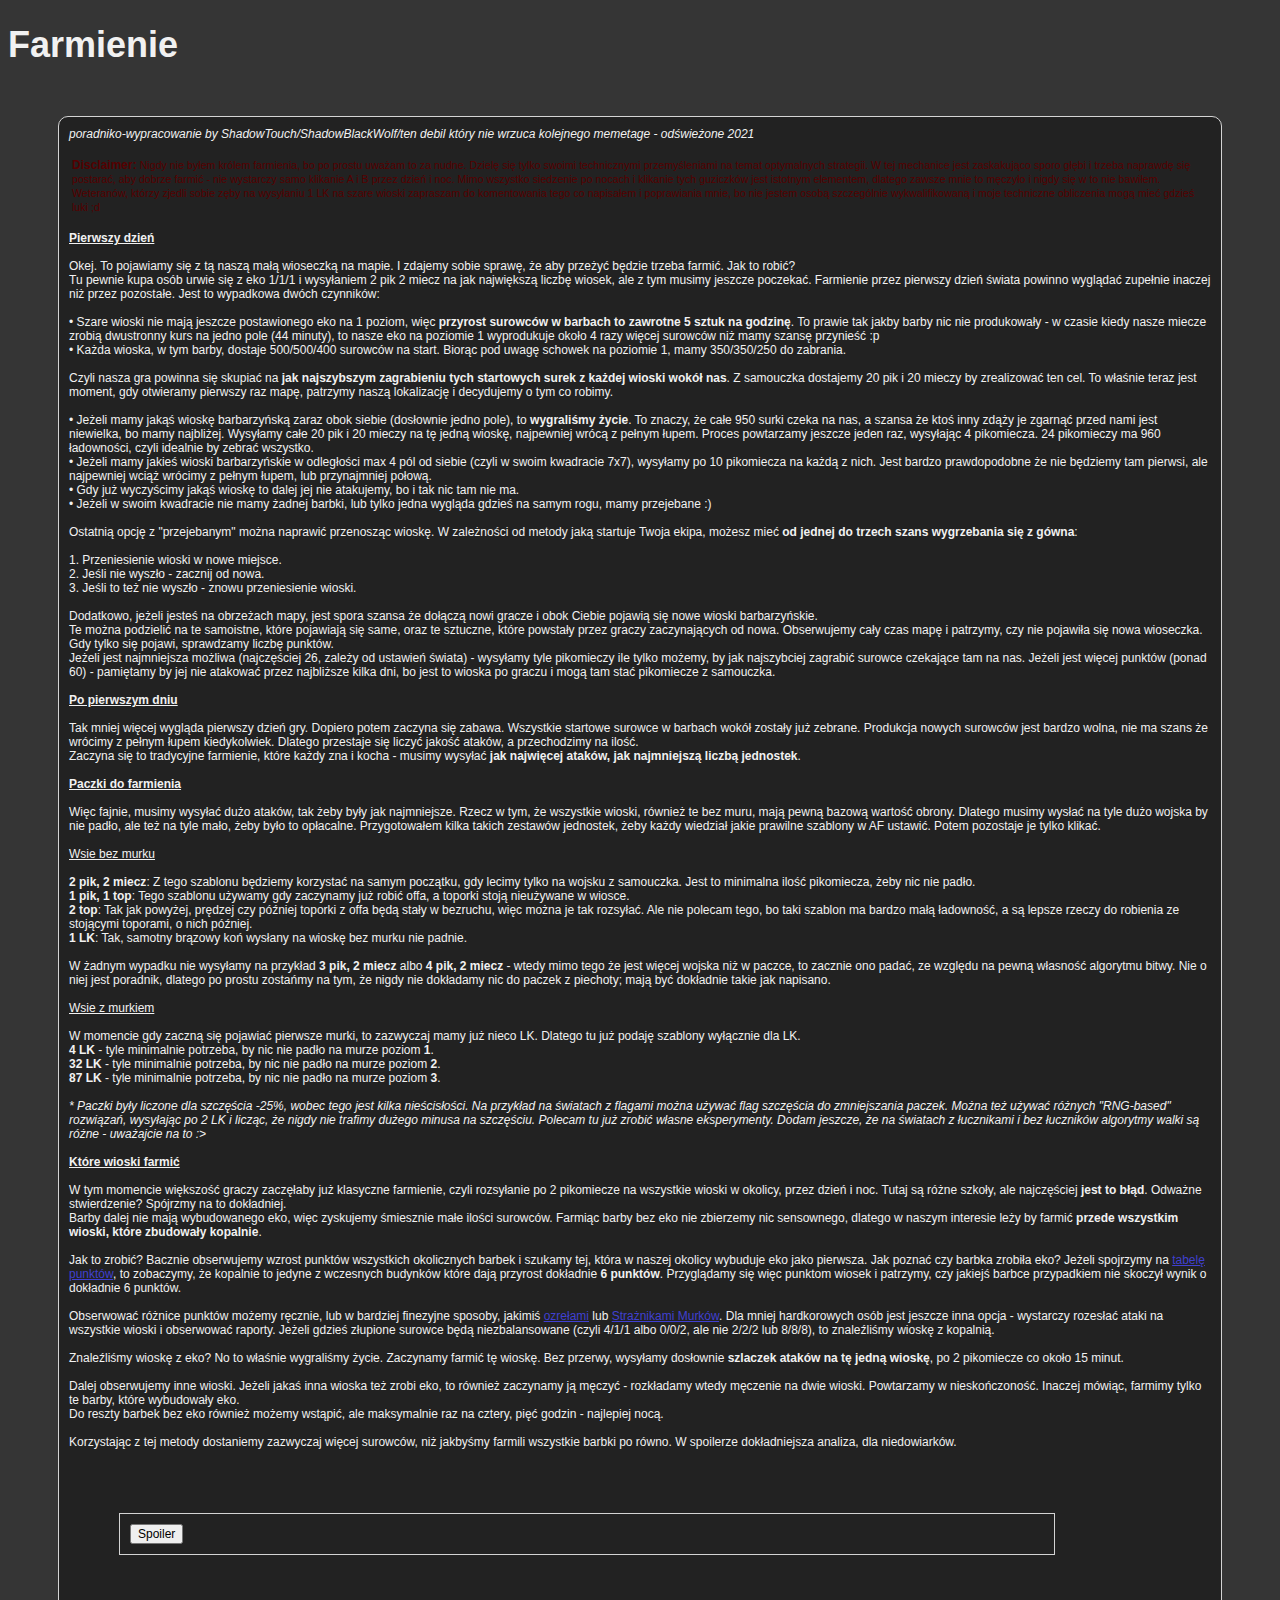
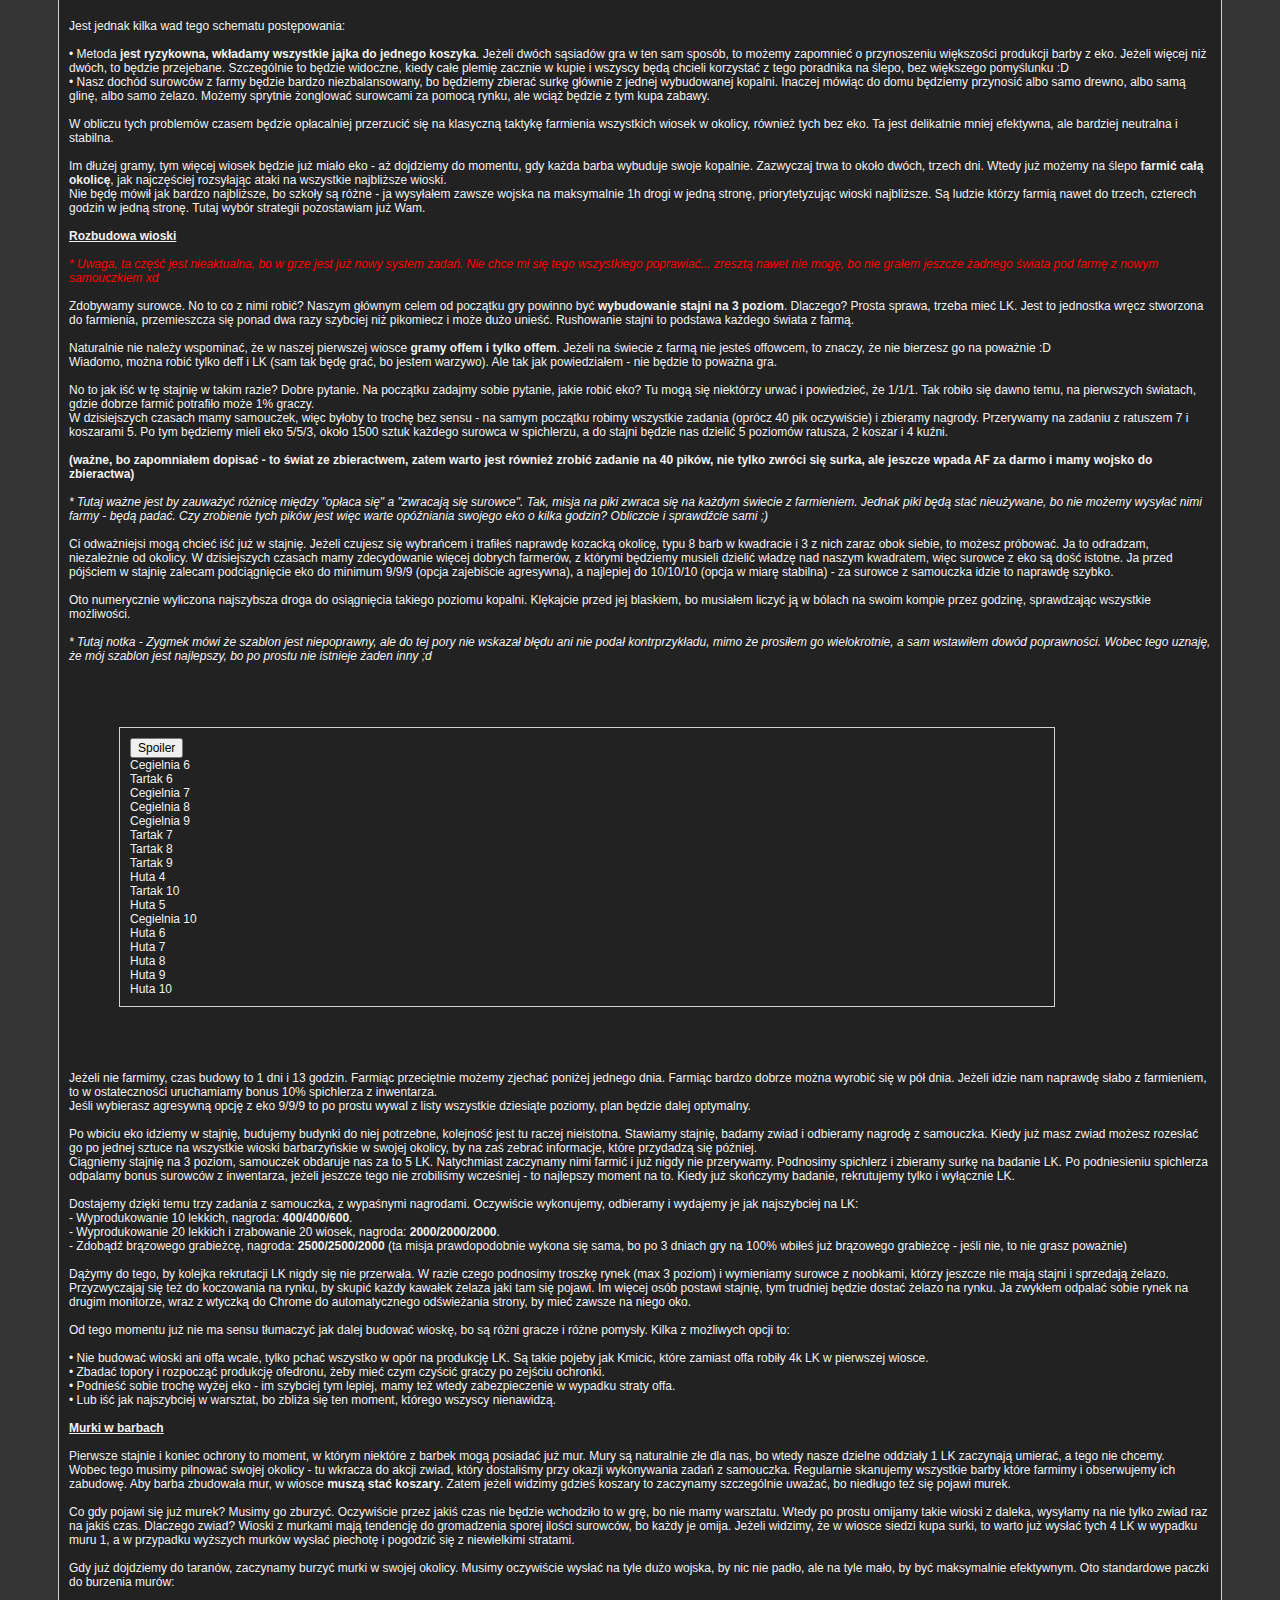
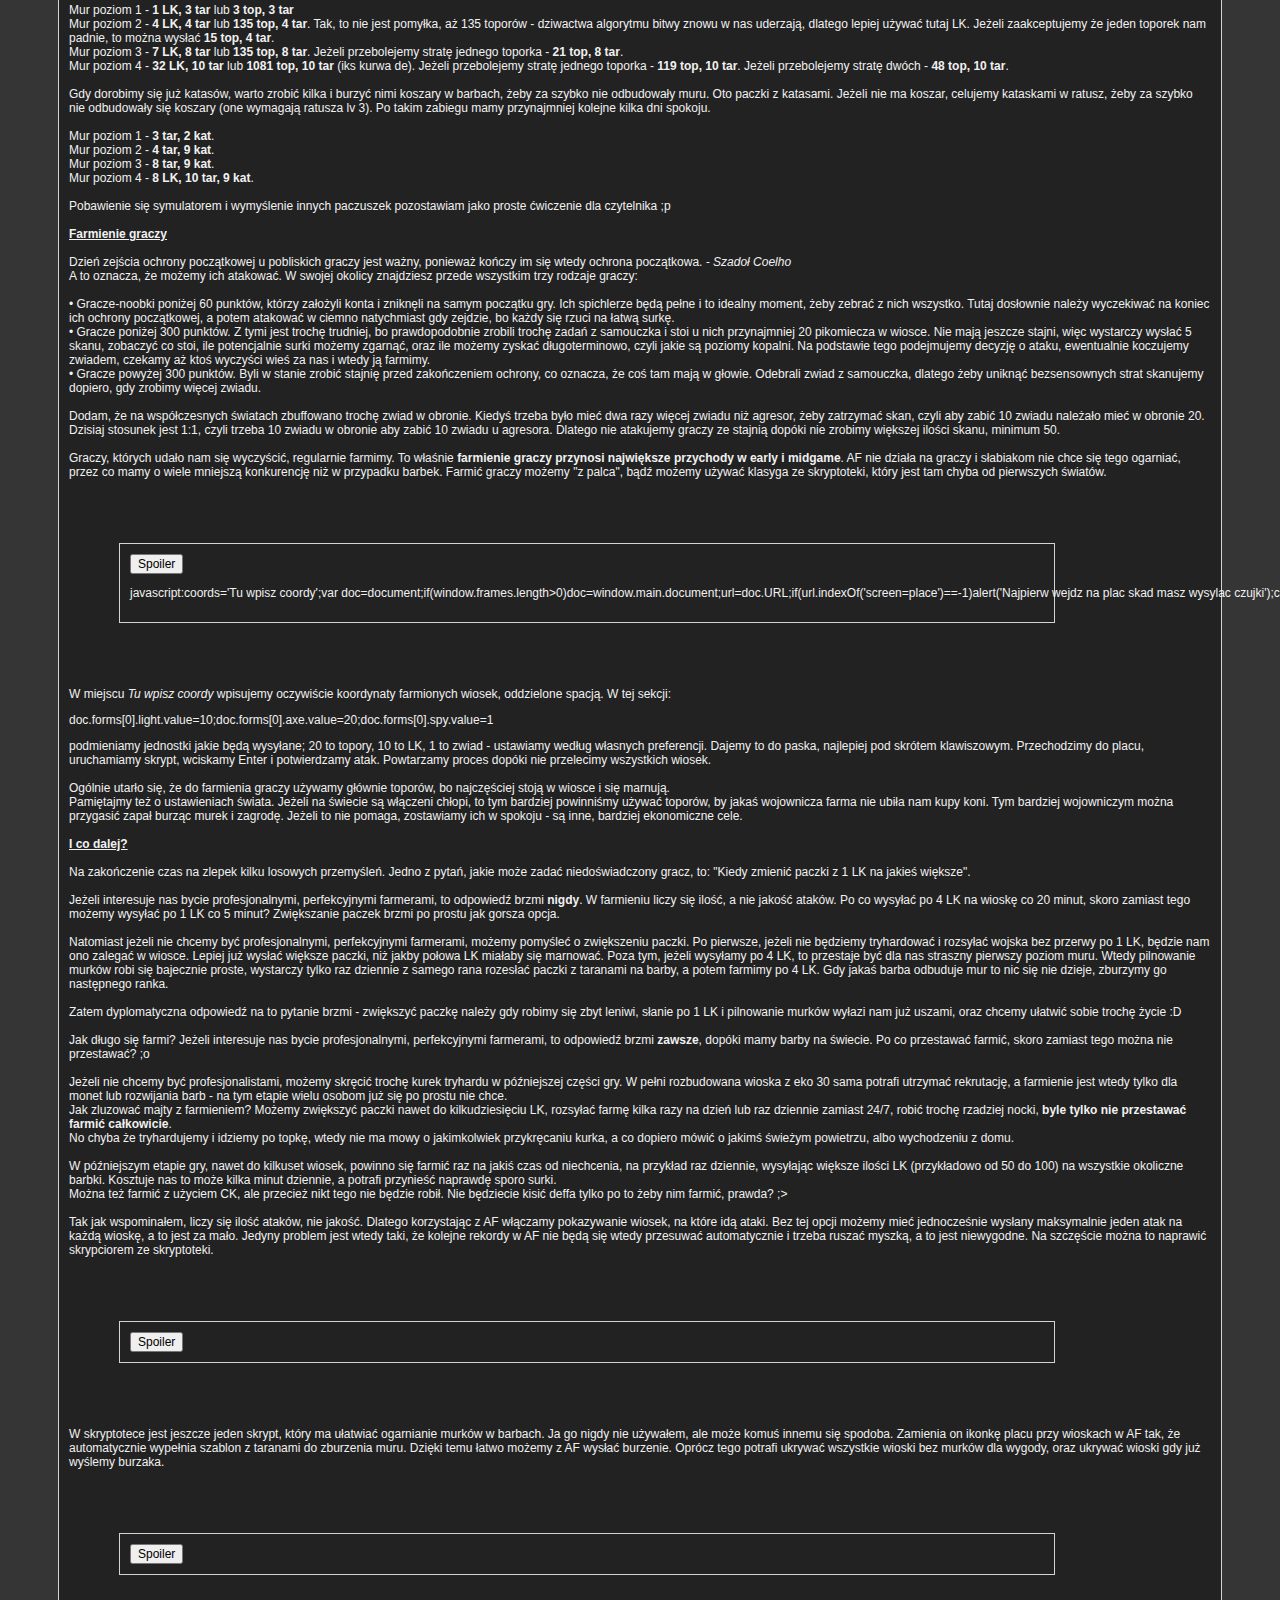
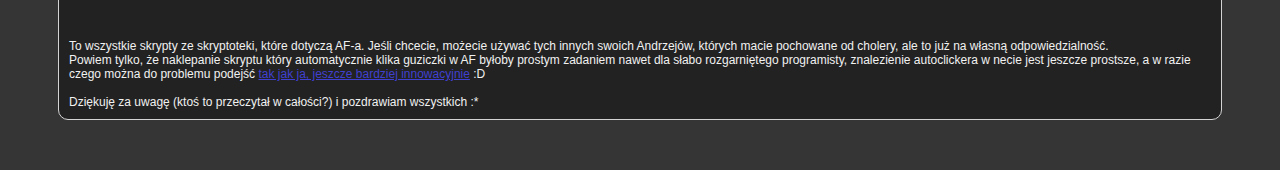
==== commit edab5d46: "x" ====
--- a/farmienie.html
+++ b/farmienie.html
@@ -6,6 +6,11 @@
 
 
 	<style>
+		body {
+			background-color: #353535;
+            color: #f1f1f1;
+		}
+
 		h1 {
 			font-size: 36px;
 		}
@@ -19,7 +24,7 @@
 			margin: 0px 0px 10px 0px;
 			padding: 0px;
 			border: 1px solid #d4d4d4;
-			background-color: #f4f4f4;
+			background-color: #222222;
 			margin: 50px;
 			padding: 10px;
 			border-radius: 10px;
@@ -29,7 +34,7 @@
 			margin: 0px 0px 10px 0px;
 			padding: 0px;
 			border: 1px solid #d4d4d4;
-			background-color: #f4f4f4;
+			background-color: #222222;
 			margin: 50px;
 			padding: 10px;
 			width: 80%;
@@ -46,12 +51,13 @@
 				margin: 0px 0px 10px 0px;
 				padding: 0px;
 				border: 1px solid #d4d4d4;
-				background-color: #f4f4f4;
+				background-color: #222222;
 				margin: 5px;
 				padding: 1px;
 				border-radius: 10px;
 				word-wrap: break-word;
 			}
+		}
 	</style>
 
 	<script>
@@ -61,21 +67,7 @@
 	<h1>Farmienie</h1>
 
 	<div class="post"><a name="9807"></a>
-		<div class="igmline">
-			<span class="postheader_left">
-				<img src="farmienie_files/591762_thumb.jpg" alt="" class="userimage-tiny">
-				<a href="https://pl187.plemiona.pl/game.php?village=13836&amp;screen=info_player&amp;id=848955783"
-					target="_blank">
-					Psych0 - Bucks x Kamiiiru
-				</a> <span class="igmline-date">dnia 06.03.2023 o 20:11</span>
-			</span>
-			<span class="postheader_right">
-
-				<a
-					href="https://pl187.plemiona.pl/game.php?village=13836&amp;screen=forum&amp;screenmode=view_thread&amp;thread_id=1365&amp;action=thank_post&amp;post_id=9807&amp;page=0&amp;h=616a33aa&amp;h=616a33aa">Podziękuj</a>
-			</span>
-			<div style="clear:both;"></div>
-		</div>
+
 		<div class="text"><span style="font-size:8pt"><i>poradniko-wypracowanie by ShadowTouch/ShadowBlackWolf/ten debil
 					który nie wrzuca kolejnego memetage - odświeżone 2021</i></span><br>
 			<br>
@@ -722,28 +714,8 @@
 				innowacyjnie</a> :D<br>
 			<br>
 			Dziękuję za uwagę (ktoś to przeczytał w całości?) i pozdrawiam wszystkich :*<br>
-			<i>~ Chory pojeb Szadoł</i>
 		</div>
 
-		<!-- Begin Thank -->
-		<div class="post_thanks">
-			<div class="thanksnum">5 graczy podziękowało za ten post. (<a href="#">Pokaż</a>)</div>
-			<a href="https://pl187.plemiona.pl/game.php?village=13836&amp;screen=forum&amp;screenmode=view_thread&amp;thread_id=1365&amp;action=thank_post&amp;post_id=9807&amp;page=0&amp;h=616a33aa&amp;h=616a33aa"
-				style="float:right;">Podziękuj</a>
-			<div class="post_thanks_who">
-				<a href="https://pl187.plemiona.pl/game.php?village=13836&amp;screen=info_player&amp;id=849064496"
-					data-title="Psychiatryk v2">skandynawsky</a> (dnia 06.03. o 20:26:21), <a
-					href="https://pl187.plemiona.pl/game.php?village=13836&amp;screen=info_player&amp;id=849066631"
-					data-title="Psychiatryk v2">PaulinaNuta</a> (dnia 06.03. o 20:31:42), <a
-					href="https://pl187.plemiona.pl/game.php?village=13836&amp;screen=info_player&amp;id=8701819"
-					data-title="Psychiatryk v2">olek0123456789</a> (dnia 06.03. o 20:56:57), <a
-					href="https://pl187.plemiona.pl/game.php?village=13836&amp;screen=info_player&amp;id=75697"
-					data-title="Psychiatryk v2">HulaGirl</a> (dnia 06.03. o 21:47:42), <a
-					href="https://pl187.plemiona.pl/game.php?village=13836&amp;screen=info_player&amp;id=7305789"
-					data-title="Psychiatryk v2">skn11</a> (dnia 06.03. o 22:14:22)
-			</div>
-
-		</div>
-		<!-- Thank End -->
+
 
 	</div>